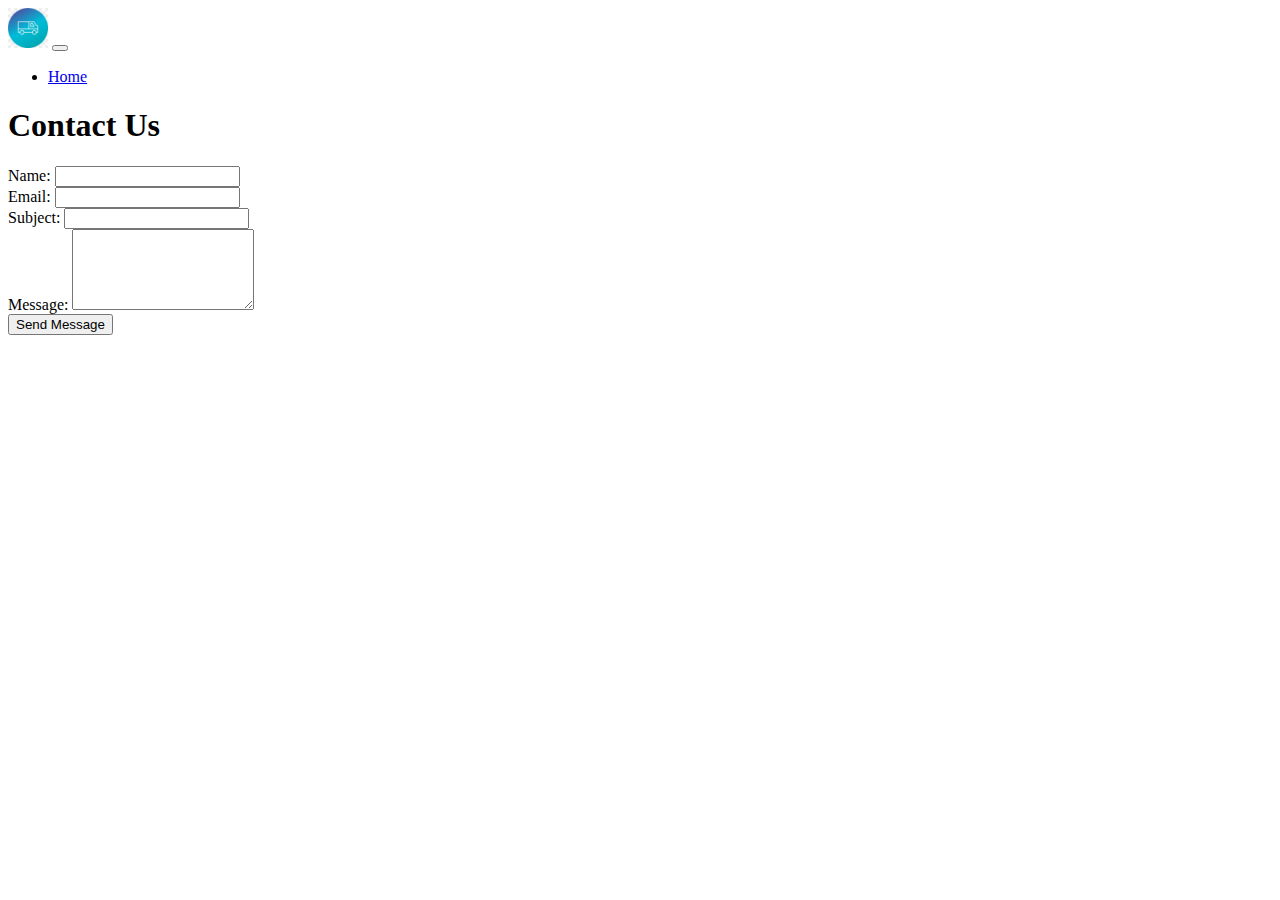
==== contact.html @ 53f3432b "new" ====
<!DOCTYPE html>
<html lang="en">

<head>
    <meta charset="UTF-8" />
    <meta name="viewport" content="width=device-width, initial-scale=1.0" />
    <title>Contact</title>
    <link rel="icon" sizes="16x16" href="van.jpg" class="rounded-circle" style="border-radius: 100%;">
    <link href="https://cdn.jsdelivr.net/npm/bootstrap@5.0.2/dist/css/bootstrap.min.css" rel="stylesheet"
        integrity="sha384-EVSTQN3/azprG1Anm3QDgpJLIm9Nao0Yz1ztcQTwFspd3yD65VohhpuuCOmLASjC" crossorigin="anonymous" />
    <script type="text/javascript" src="https://cdn.emailjs.com/sdk/2.3.2/email.min.js"></script>
</head>

<body>
    <nav class="navbar navbar-expand-lg navbar-light bg-light"> 
        <div class="container">
            <a >
                <img src="van.jpg" alt="Logo" class="rounded-circle" style="height: 40px" />
            </a>
            <button class="navbar-toggler" type="button" data-bs-toggle="collapse" data-bs-target="#navbarNav"
                aria-controls="navbarNav" aria-expanded="false" aria-label="Toggle navigation">
                <span class="navbar-toggler-icon"></span>
            </button>
            <div class="collapse navbar-collapse" id="navbarNav">
                <ul class="navbar-nav ms-auto">
                    <li class="nav-item">
                        <a class="nav-link" href="index.html">Home</a>
                    </li>
                </ul>
            </div>
        </div>
    </nav>

    <div class="container mt-5">
        <h1 class="text-center">Contact Us</h1>
        <form id="contact-form">
            <div class="mb-3">
                <label for="name" class="form-label">Name:</label>
                <input type="text" class="form-control" id="name" name="from_name" required />
            </div>

            <div class="mb-3">
                <label for="email" class="form-label">Email:</label>
                <input type="email" class="form-control" id="email" name="email" required />
            </div>

            <div class="mb-3">
                <label for="subject" class="form-label">Subject:</label>
                <input type="text" class="form-control" id="subject" name="subject" required />
            </div>

            <div class="mb-3">
                <label for="message" class="form-label">Message:</label>
                <textarea class="form-control" id="message" name="message" rows="5" required></textarea>
            </div>

            <button type="submit" class="btn btn-primary">Send Message</button>
        </form>
    </div>

    <script src="script.js"> </script>

    <script src="https://cdn.jsdelivr.net/npm/@popperjs/core@2.9.2/dist/umd/popper.min.js"
        integrity="sha384-IQsoLXl5PILFhosVNubq5LC7Qb9DXgDA9i+tQ8Zj3iwWAwPtgFTxbJ8NT4GN1R8p"
        crossorigin="anonymous"></script>
    <script src="https://cdn.jsdelivr.net/npm/bootstrap@5.0.2/dist/js/bootstrap.min.js"
        integrity="sha384-cVKIPhGWiC2Al4u+LWgxfKTRIcfu0JTxR+EQDz/bgldoEyl4H0zUF0QKbrJ0EcQF"
        crossorigin="anonymous"></script>
</body>

</html>
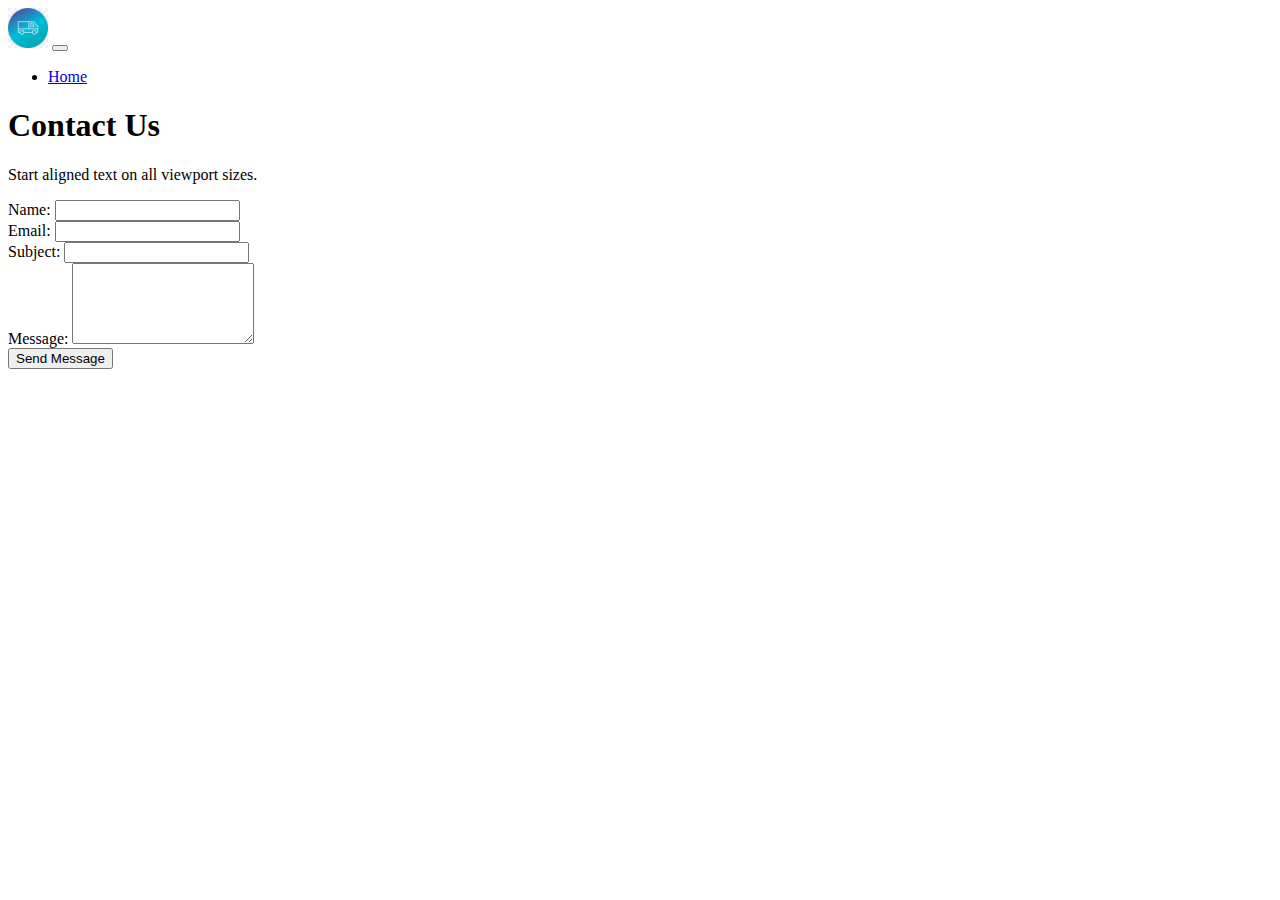
==== commit 68cdd288: "up" ====
--- a/contact.html
+++ b/contact.html
@@ -34,6 +34,7 @@
 
     <div class="container mt-5">
         <h1 class="text-center">Contact Us</h1>
+        <p class="text-start">Start aligned text on all viewport sizes.</p>
         <form id="contact-form">
             <div class="mb-3">
                 <label for="name" class="form-label">Name:</label>
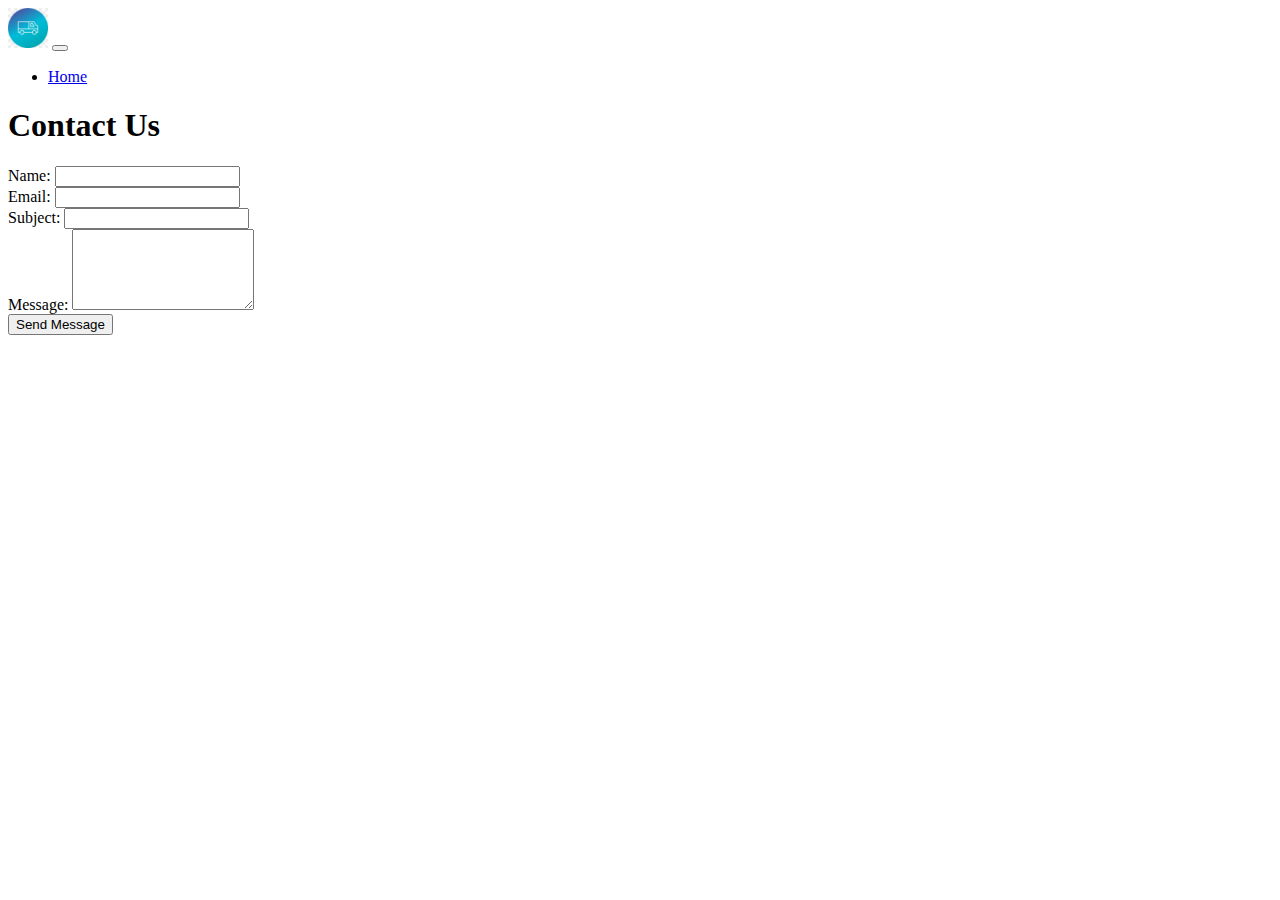
==== commit 3d0a64b0: "updated" ====
--- a/contact.html
+++ b/contact.html
@@ -34,7 +34,6 @@
 
     <div class="container mt-5">
         <h1 class="text-center">Contact Us</h1>
-        <p class="text-start">Start aligned text on all viewport sizes.</p>
         <form id="contact-form">
             <div class="mb-3">
                 <label for="name" class="form-label">Name:</label>
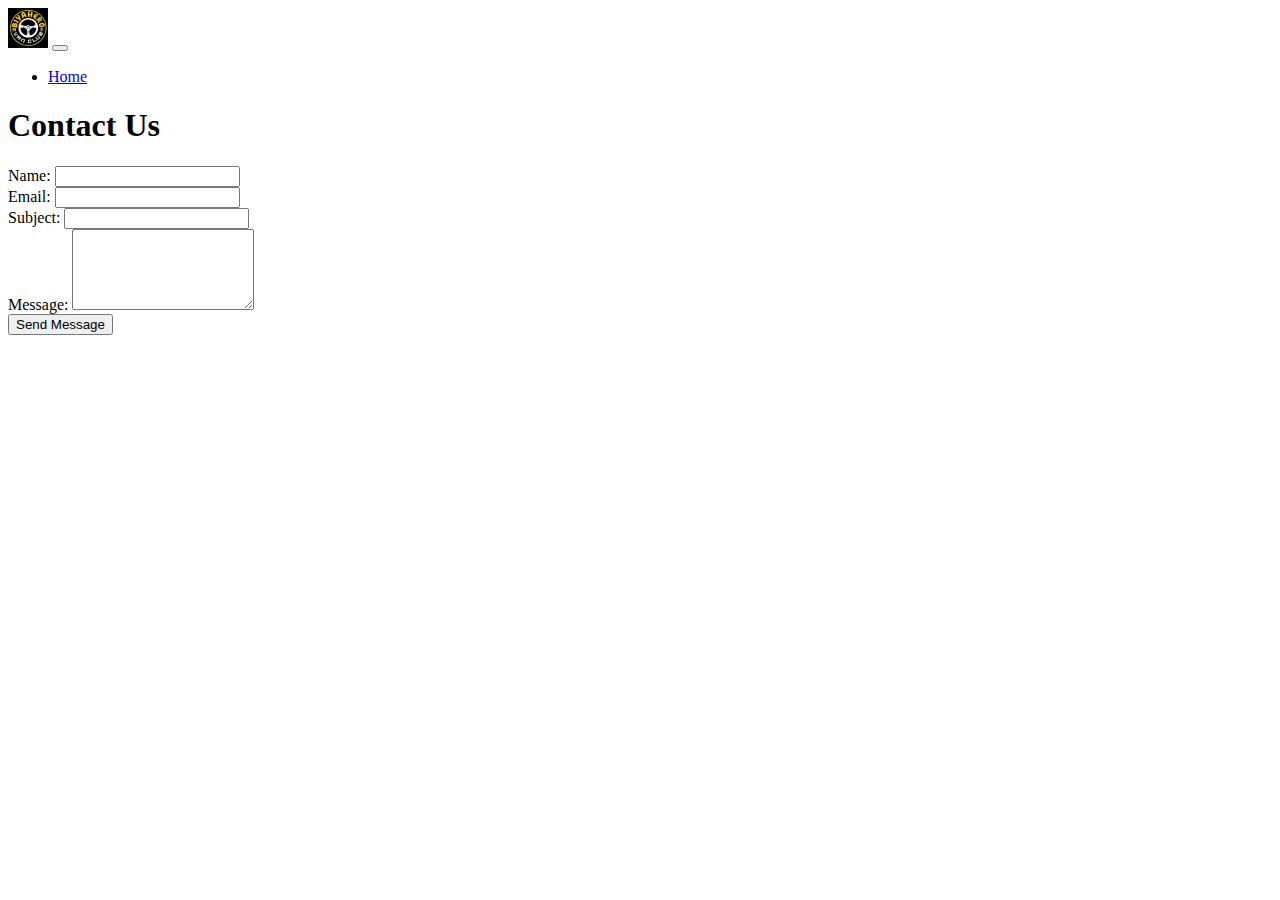
==== commit 30582158: "update" ====
--- a/contact.html
+++ b/contact.html
@@ -6,7 +6,7 @@
     <meta charset="UTF-8" />
     <meta name="viewport" content="width=device-width, initial-scale=1.0" />
     <title>Contact</title>
-    <link rel="icon" sizes="16x16" href="van.jpg" class="rounded-circle" style="border-radius: 100%;">
+    <link rel="icon" sizes="16x16" href="logo.jpg" class="rounded-circle" style="border-radius: 100%;">
     <link href="https://cdn.jsdelivr.net/npm/bootstrap@5.0.2/dist/css/bootstrap.min.css" rel="stylesheet"
         integrity="sha384-EVSTQN3/azprG1Anm3QDgpJLIm9Nao0Yz1ztcQTwFspd3yD65VohhpuuCOmLASjC" crossorigin="anonymous" />
     <script type="text/javascript" src="https://cdn.emailjs.com/sdk/2.3.2/email.min.js"></script>
@@ -16,7 +16,7 @@
     <nav class="navbar navbar-expand-lg navbar-light bg-light"> 
         <div class="container">
             <a >
-                <img src="van.jpg" alt="Logo" class="rounded-circle" style="height: 40px" />
+                <img src="logo.jpg" alt="Logo" class="rounded-circle" style="height: 40px" />
             </a>
             <button class="navbar-toggler" type="button" data-bs-toggle="collapse" data-bs-target="#navbarNav"
                 aria-controls="navbarNav" aria-expanded="false" aria-label="Toggle navigation">
